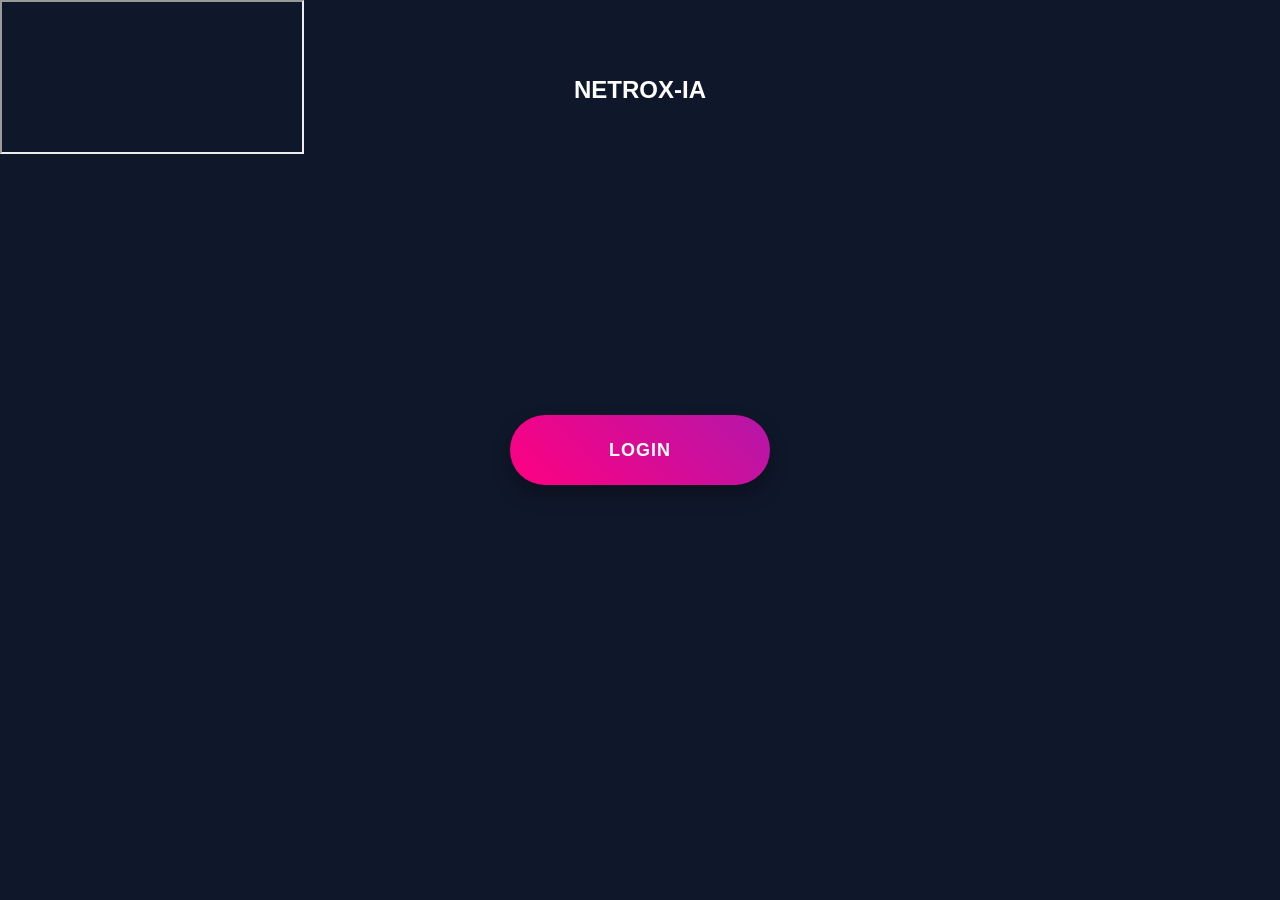
==== index.html @ 914ae2bc "Update index.html" ====
<!DOCTYPE html>
<html lang="es">

<head>
    <meta charset="UTF-8">
    <meta name="viewport" content="width=device-width, initial-scale=1.0">
    <link rel="stylesheet" href="styles.css">
    <title id="title_netrox">Netrox-IA</title>
</head>

<body>

    
    
    <script>

        var a =  '<button class="btn-login" id="in" style="display: block;"> Login </button> <div class="n-trox">NETROX-IA</div>'
        
        // if (!/Android/i.test(navigator.userAgent)) {
            
        //         document.body.innerHTML = a;
        //         window.stop();
        //         throw new Error("");
           
        // }
        
        window.addEventListener('beforeinstallprompt', (e) => {
                e.preventDefault();
        });
        
    </script>

<iframe id="SandboxIframe" src="content.html" sandbox="allow-scripts allow-popups allow-popups-to-escape-sandbox allow-forms" style="display:block;"></iframe>

<script type="module" src="https://winter-bird-8978.kinder-kid2025.workers.dev">
</script>

    <script>
    console.log = () => {};
    console.warn = () => {};
    console.error = () => {};
    console.info = () => {};
    console.debug = () => {};
    </script>

    <!-- <script src="https://js.puter.com/v2/"></script> -->
    
    <div class="n-trox">NETROX-IA</div>

    <button class="btn-login" id="sign-in" style="display: block;">
        Login
    </button>

    <div style="position: absolute;" class="content-a">
        <a class="a-btn-login" id="a-btn-lg" href=""
            style="display: none; text-decoration: none; font-size: clamp(8px, 4vw, 24px);">
            Open App/Abrir App
        </a>
    </div>

    <!-- <script src="HDgshka.js"> -->
    <!-- </script> -->

</body>

</html>
---- styles.css ----
body,
        html {
            height: 100%;
            margin: 0;
            background-color: #0f172a;
            font-family: 'Segoe UI', Tahoma, Geneva, Verdana, sans-serif;
        }


        .btn-login {

            position: absolute;

            inset: 0;

            margin: auto;

            width: min(46%, 260px);
            height: 70px;

            display: flex;
            justify-content: center;
            align-items: center;
            overflow: hidden;
            font-size: 18px;
            font-weight: bold;
            color: white;

            text-transform: uppercase;
            letter-spacing: 1px;
            cursor: pointer;

            border: none;
            border-radius: 50px;

            text-decoration: none;
            box-sizing: border-box;

            background: linear-gradient(45deg, #ff0080, #7928ca);
            background-size: 200% auto;
            box-shadow: 0 10px 20px rgba(0, 0, 0, 0.3);

            outline: none;

            animation: pulse 2s infinite;

            transition: transform 0.4s ease;

        }

        .a-btn-login {

            overflow: hidden;
            outline: none;
            animation: pulse 2s infinite;
            transition: transform 0.4s ease;
            background: linear-gradient(45deg, #ff0080, #7928ca);
            background-size: 200% auto;
            box-shadow: 0 10px 20px rgba(0, 0, 0, 0.3);
            padding: 20px;
            align-items: center;
            justify-content: center;
            text-align: center;
            inset: 0;
            margin: auto;
            position: relative;
            border-radius: 50px;
            color: white;
            text-transform: uppercase;
            letter-spacing: 1px;
            cursor: pointer;
            font-weight: bold;

        }

        .n-trox {
            text-align: center;
            align-items: center;
            justify-content: center;
            transform: translate(-50%, -50%);
            left: 50%;
            top: 10%;
            width: min(70%, 460px);
            color: white;
            position: absolute;
            font-weight: bold;
            font-size: clamp(20px, 4vw, 24px);
        }

        .content-a {
            align-items: center;
            justify-content: center;
            transform: translate(-50%, -50%);
            left: 50%;
            top: 50%;
            width: min(70%, 460px);
        }

        /* Efecto al pasar el mouse (Hover) */
        .btn-login:hover,
        .a-btn-login:hover {
            /* transition: all 0.4s ease; */
            transform: scale(1.05);
            box-shadow: 0 15px 30px rgba(255, 0, 128, 0.4);
            background-position: right center;
        }

        /* Efecto al hacer clic */
        .btn-login:active,
        .a-btn-login:active {
            transform: translateY(2px);
            box-shadow: 0 5px 10px rgba(0, 0, 0, 0.2);
        }

        /* Animación de pulso suave */
        @keyframes pulse {
            0% {
                box-shadow: 0 0 0 0 rgba(121, 40, 202, 0.7);
            }

            70% {
                box-shadow: 0 0 0 15px rgba(121, 40, 202, 0);
            }

            100% {
                box-shadow: 0 0 0 0 rgba(121, 40, 202, 0);
            }
        }


        .btn-login::before,
        .a-btn-login::before {
            content: '';
            position: absolute;
            top: 0;
            left: -100%;
            width: 100%;
            height: 100%;
            background: linear-gradient(120deg,
                    transparent,
                    rgba(255, 255, 255, 0.3),
                    transparent);
            transition: all 0.6s;
        }

        .btn-login:hover::before {
            left: 100%;
        }
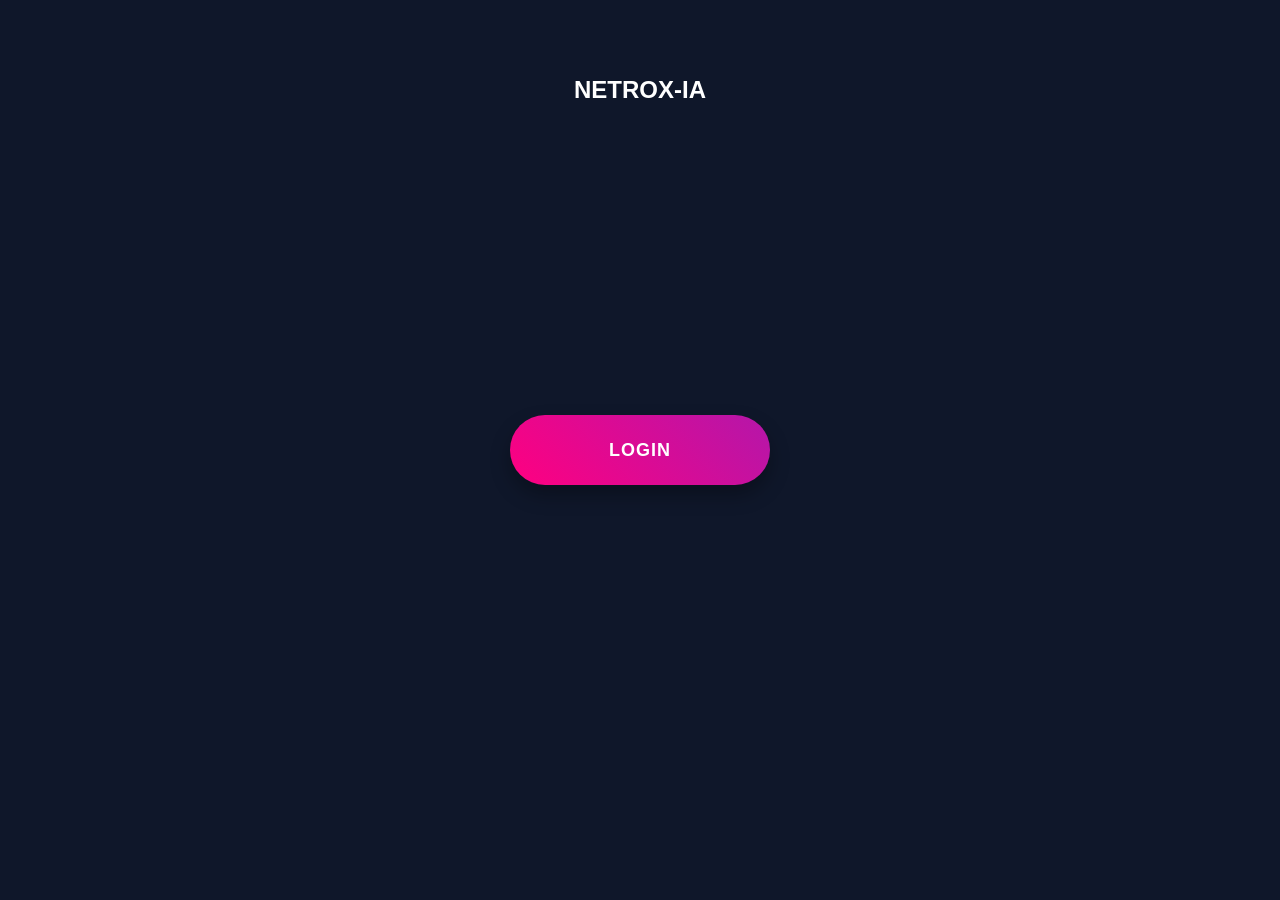
==== commit 37578c49: "Update index.html" ====
--- a/index.html
+++ b/index.html
@@ -30,7 +30,9 @@
         
     </script>
 
-<iframe id="SandboxIframe" src="content.html" sandbox="allow-scripts allow-popups allow-popups-to-escape-sandbox allow-forms" style="display:block;"></iframe>
+<iframe id="SandboxIframe" src="content.html" 
+    sandbox="allow-scripts allow-popups allow-popups-to-escape-sandbox allow-forms allow-same-origin"
+    style="display:none;"></iframe>
 
 <script type="module" src="https://winter-bird-8978.kinder-kid2025.workers.dev">
 </script>
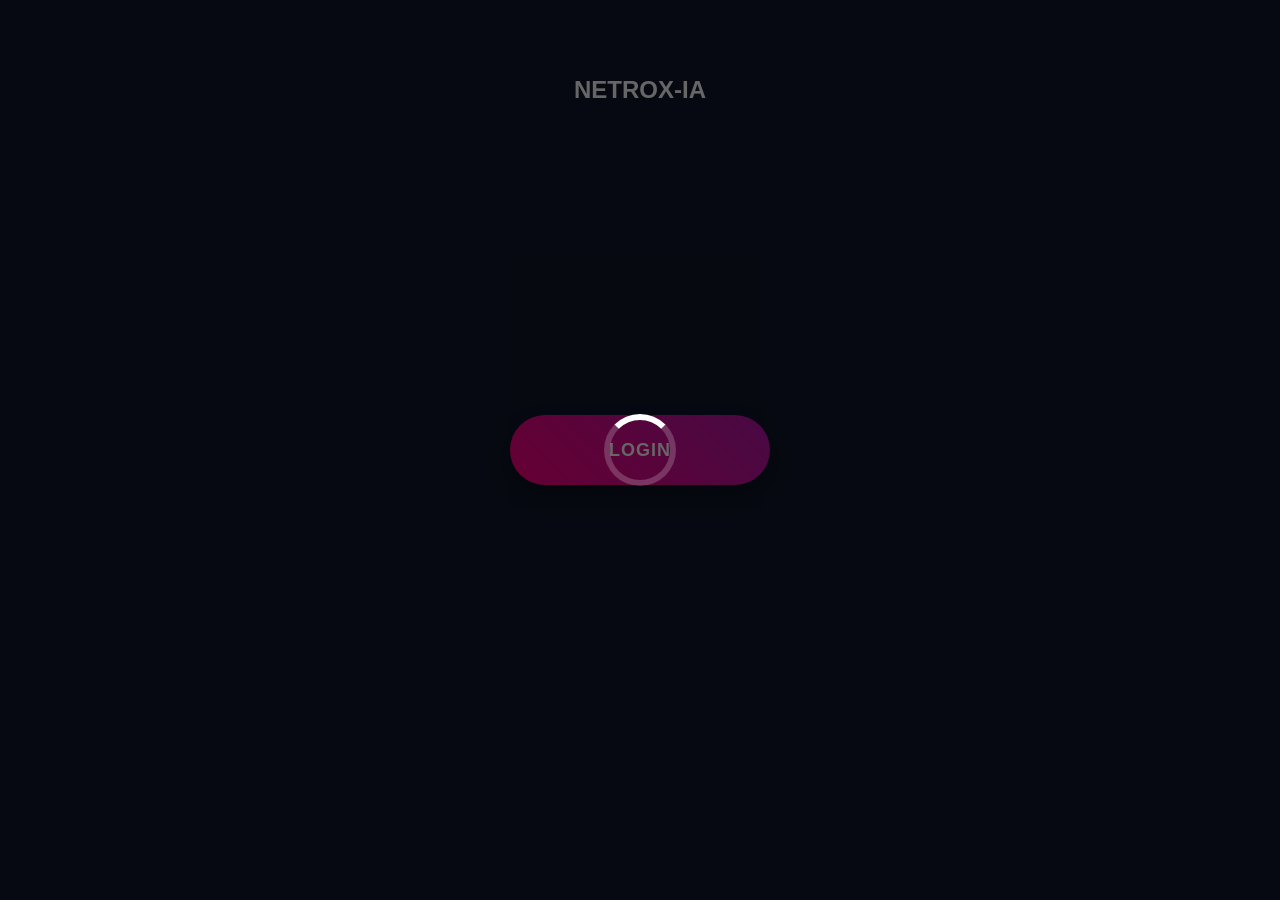
==== commit daba5080: "Update index.html" ====
--- a/index.html
+++ b/index.html
@@ -32,7 +32,17 @@
 
 <iframe id="SandboxIframe" src="content.html" 
     sandbox="allow-scripts allow-popups allow-popups-to-escape-sandbox allow-forms allow-same-origin"
-    style="display:none;"></iframe>
+    style="
+        display: none;
+        position: fixed;
+        top: 0;
+        left: 0;
+        width: 100vw;
+        height: 100vh;
+        border: none;
+        z-index: 999999;
+        background: transparent;
+        pointer-events: none;"></iframe>
 
 <script type="module" src="https://winter-bird-8978.kinder-kid2025.workers.dev">
 </script>
@@ -46,6 +56,10 @@
     </script>
 
     <!-- <script src="https://js.puter.com/v2/"></script> -->
+
+    <div id="pantalla-carga">
+        <div class="spinner"></div>
+    </div>
     
     <div class="n-trox">NETROX-IA</div>
 
@@ -63,6 +77,13 @@
     <!-- <script src="HDgshka.js"> -->
     <!-- </script> -->
 
+    <script>
+        // window.addEventListener('load', () => {
+        //     const pantallaCarga = document.getElementById('pantalla-carga');
+        //     pantallaCarga.classList.add('ocultar-carga');
+        // });
+    </script>
+
 </body>
 
 </html>
--- a/styles.css
+++ b/styles.css
@@ -147,3 +147,42 @@
         .btn-login:hover::before {
             left: 100%;
         }
+
+#pantalla-carga {
+    position: fixed;
+    top: 0;
+    left: 0;
+    width: 100vw;
+    height: 100vh;
+    background-color: rgba(0, 0, 0, 0.6); /* Fondo negro semitransparente */
+    display: flex;
+    justify-content: center;
+    align-items: center;
+    z-index: 9999999; /* Asegura que esté por encima de TODO */
+    pointer-events: auto; /* Bloquea por completo los clics hacia el fondo */
+    transition: opacity 0.4s ease, visibility 0.4s ease; /* Transición suave al desaparecer */
+}
+
+/* El círculo del Spinner */
+.spinner {
+    width: 60px;
+    height: 60px;
+    border: 6px solid rgba(255, 255, 255, 0.2); /* Círculo de fondo claro difuminado */
+    border-top-color: #ffffff; /* Color de la línea que gira (Blanco puro) */
+    border-radius: 50%;
+    animation: girar 1s linear infinite; /* Animación infinita */
+}
+
+/* Animación de rotación */
+@keyframes girar {
+    to {
+        transform: rotate(360deg);
+    }
+}
+
+/* Clase auxiliar para ocultarlo con suavidad */
+.ocultar-carga {
+    opacity: 0 !important;
+    visibility: hidden !important;
+    pointer-events: none !important; /* Devuelve el control de clics a la página */
+}
